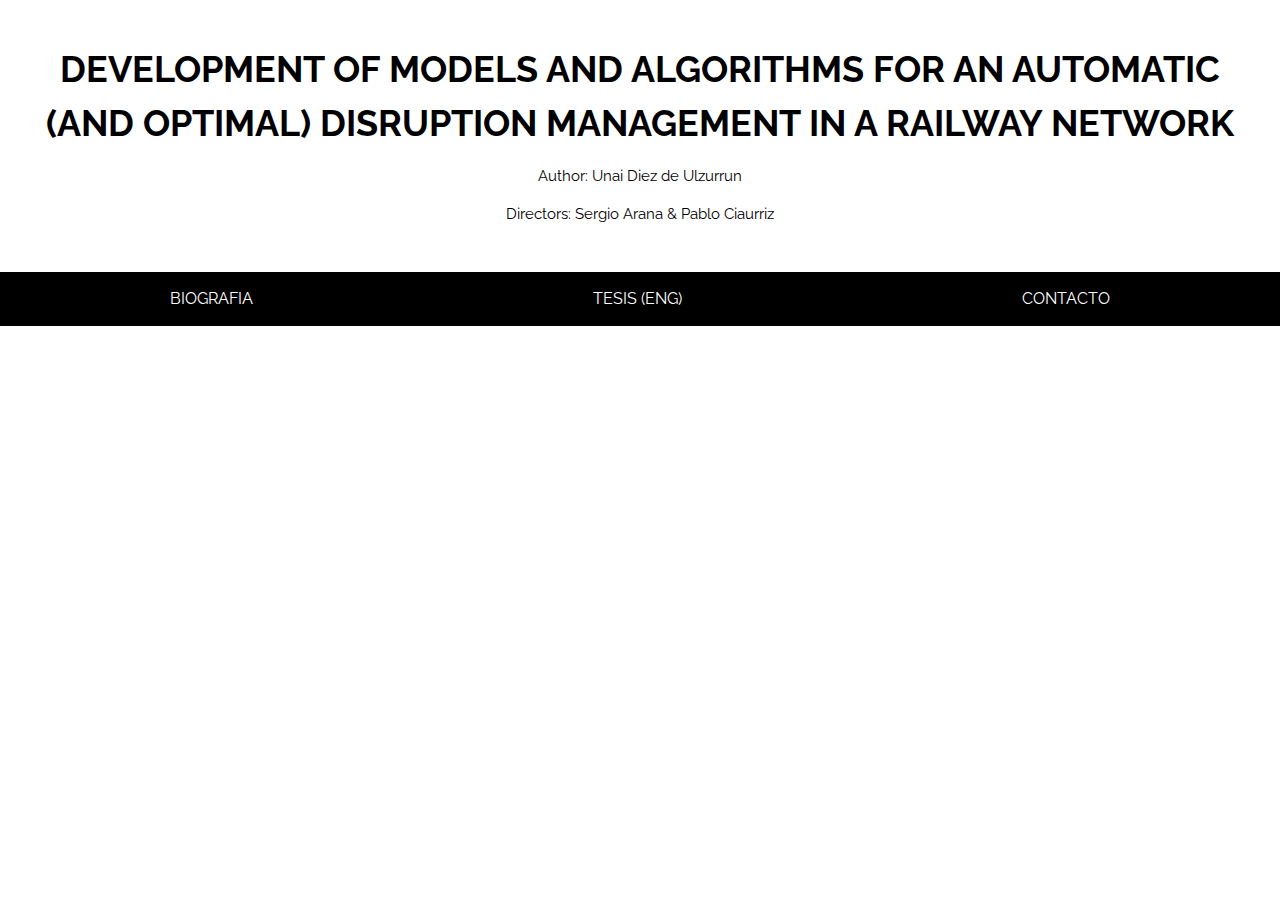
==== udiezultaraBLOG.html @ fa0afb54 "Add files via upload" ====
<!DOCTYPE html>
<html>
<head>
    <title>Thesis Unai Diez</title>
	<meta charset="UTF-8">
	<meta name="viewport" content="width=device-width, initial-scale=1">
	<link rel="stylesheet" href="https://www.w3schools.com/w3css/4/w3.css">
	<link rel="stylesheet" href="https://fonts.googleapis.com/css?family=Raleway">
    <link rel="stylesheet" type="text/css" href="estilosUnaiDiez.css">
</head>
<style>
body,h1,h2,h3,h4,h5 {font-family: "Raleway", sans-serif}
</style>

<body>
    <!-- Header -->
<header class="w3-container w3-center w3-padding-32"> 
  <h1><b>DEVELOPMENT OF MODELS AND ALGORITHMS FOR AN AUTOMATIC (AND OPTIMAL) DISRUPTION MANAGEMENT IN A RAILWAY NETWORK</b></h1>
  <p>Author: Unai Diez de Ulzurrun</p>
  <p>Directors: Sergio Arana & Pablo Ciaurriz</p>
</header>
	<div id="menu" class="menu-container">
        <button class="boton-menu" onclick="mostrarSeccion('bio')">BIOGRAFIA</button>
        <button class="boton-menu" onclick="mostrarSeccion('tesis')">TESIS (ENG)</button>
        <button class="boton-menu" onclick="mostrarSeccion('contacto')">CONTACTO</button>
    </div>
    <div id="bio" class="seccion container">
		<div class="text-container">
			<h1><b>Biografía de Unai Díez de Ulzurrun Araque</b></h1>
			<p>Unai Díez de Ulzurrun Araque es un ingeniero mecánico e industrial con una sólida formación y una experiencia diversa en el campo de la ingeniería. Graduado en Ingeniería Mecánica por Mondragon Unibertsitatea en 2017, Unai continuó sus estudios en la misma institución, obteniendo un Máster en Ingeniería Industrial en 2020.
			</p><p>Durante su formación académica, Unai se destacó por su dedicación y habilidades prácticas. Su Trabajo de Fin de Grado (TFG) lo realizó en Cikautxo, donde trabajó durante nueve meses aplicando sus conocimientos en un entorno industrial real. Posteriormente, llevó a cabo su Trabajo de Fin de Máster (TFM) en Irizar, empresa reconocida en el sector de la automoción, lo que le permitió profundizar en el ámbito de la ingeniería aplicada a proyectos de gran envergadura.
			</p><p>Tras finalizar sus estudios, Unai inició su carrera profesional como programador de aplicaciones en Abantail, donde trabajó durante diez meses desarrollando soluciones innovadoras y mejorando la eficiencia operativa. Su siguiente paso fue en AMC, donde asumió el rol de Ingeniero de Proyectos y de Ventas al Cliente. Durante un año, gestionó proyectos clave y fortaleció las relaciones con los clientes, demostrando su capacidad para liderar y ejecutar proyectos complejos.
			</p><p>Actualmente, Unai está inmerso en su doctorado en CEIT, donde desde hace un año y un mes se dedica a la investigación sobre la simulación realista del tráfico en una red de ferrocarril. Este trabajo de doctorado tiene como objetivo desarrollar modelos de simulación avanzados que puedan mejorar la eficiencia y la seguridad de los sistemas ferroviarios, contribuyendo significativamente al desarrollo de infraestructuras de transporte más sostenibles y efectivas.
			</p><p>La combinación de su formación académica y su experiencia profesional ha dotado a Unai de una perspectiva integral y habilidades técnicas avanzadas. Su pasión por la ingeniería y su compromiso con la innovación le impulsan a buscar soluciones que no solo aborden los desafíos actuales, sino que también anticipen las necesidades futuras del sector.
			</p><p>Con un enfoque en la aplicación práctica de la teoría y una constante búsqueda de mejora, Unai Díez de Ulzurrun Araque se posiciona como un profesional destacado en el ámbito de la ingeniería, con un prometedor futuro en el desarrollo y optimización de sistemas de transporte ferroviario.
			</p><hr style="width:100%; border-width:4px;">
			<h1><b>Tesis Doctoral</b></h1>
			<h3><b>Título:</b> Simulación Realista del Tráfico de una Red de Ferrocarril</h2>
			<h3><b>Objetivos Principales:</b></h2>
			<p><ol><li>Desarrollar un modelo de simulación que represente de manera precisa el tráfico ferroviario.
			</li><li>Analizar la eficiencia operativa y la seguridad de la red de ferrocarril.
			</li><li>Proponer mejoras basadas en los resultados de la simulación para optimizar el flujo de tráfico y reducir retrasos.
			</li></ol></p>
			<h3><b>Metodología:</b></h2>
			<p>El estudio utiliza técnicas avanzadas de modelado y simulación, incorporando datos reales de tráfico y operativos de redes ferroviarias. Se implementan algoritmos de simulación que permiten evaluar diferentes escenarios y estrategias de gestión del tráfico.
			</p>
			<h3><b>Resultados y Conclusiones:</b></h2>
			<p>A través de la simulación realista, se identificaron varios cuellos de botella y oportunidades de mejora en la red ferroviaria. Las recomendaciones derivadas del estudio proponen cambios en la gestión operativa y en la infraestructura que podrían mejorar significativamente la eficiencia y la seguridad del sistema ferroviario.
			</p><hr style="width:100%; border-width:4px;">
			<p>Esta combinación de experiencia académica y profesional, junto con su actual investigación doctoral, convierte a Unai Díez de Ulzurrun Araque en un profesional altamente capacitado y comprometido con el avance de la ingeniería y el desarrollo de soluciones innovadoras en el sector del transporte.
			</p>
		</div>
	</div>
    <div id="tesis" class="seccion container">
		<div id="menu2" class="menu-container">
			<button class="boton-menu" onclick="mostrarSubseccion('intro')">INTRODUCTION</button>
			<button class="boton-menu" onclick="mostrarSubseccion('hypo')">HYPOTHESIS & AIMS</button>
			<button class="boton-menu" onclick="mostrarSubseccion('method')">METHODS</button>
			<button class="boton-menu" onclick="mostrarSubseccion('reference')">REFERENCES</button>
		</div>
		
		<div id="intro" class="subseccion container">
			<div class="text-container"><p>The efficient management of real-time network traffic is crucial in the railway sector, being a significant resource consumer. The objective is to enhance network capacity, reliability, safety, and reduce energy expenditure by replacing manual rescheduling with automatic planning algorithms and transitioning to a flexible traffic control model [1].
			</p><p>Railway operations often face disturbances causing train delays, either being minor ones, affecting a single train or set of trains, with normalcy restored easily, or more complex delays spreading across the network [2]. Two disturbance management approaches exist: contingency plans with pre-planned recovery strategies (limited in covering all scenarios), and mathematical recovery models (more efficient for rescheduling) [3]. Disturbances are categorized as smaller disruptions (modifiable by adjusting train schedules) whereas disruptions are considered as major incidents, requiring changes in schedules, resources, and personnel, with the research focusing on the latter [4].
			</div><img id="imagen-TMS" src="TMS.jpg">
		</div>
		
		<div id="hypo" class="subseccion container">
			<div class="text-container"><p>The main objective of this research is to establish optimal traffic recovery strategies for a railway network in the face of disruptions, using the rescheduling of necessary resources through automatic algorithms in a decision support tool.
			</p><p>This tool will include the rescheduling of services, as well as the management of rolling stock and necessary personnel. A simulator that uses this tool will be also developed to check the results of the solutions and gather data from the simulations to improve the models.
			</p><p>To achieve this, the following resources are available:
			<ul><li>OPTICON simulation tool, developed at CEIT
			</li><li>European project context in which the thesis is framed (FP1-MOTIONAL)
			</li><li>Real operational data (presumably data from L3 Metro Bilbao)
			</li></ul></p></div>
			<div class="container1">
				<div class="image-container">
					<img src="Opticon.png">
				</div>
				<div class="image-container"  style="max-width: 150px;">
					<img src="Matlab.png" style="max-height: 150px; max-width: 150px;">
				</div>
				<div class="image-container">
					<img src="FP1.png">
				</div>
			</div>
		</div>
		
		<div id="method" class="subseccion container">
			<div class="text-container">It is proposed to advance in the study of solutions through mathematical algorithms for disruptions that affect schedules, rolling stock and personnel. First,  a systematic review of the state of the art will be used to check the existing models or applications. The general steps of this process can be checked in the figure (a). </div>
			<!-- <img id="imagen-TMS" src="SystematicReview.png"> -->
			<div class="container-sol1y2">
				<div class="image-container-sol1y2" style="max-height: 500px;">
					<img src="SystematicReview.png" style="max-height: 500px; max-width: 500px;">
				</div>
			</div>
			<div class="text-container">Then, a simplified version of the software will be developed, which only will receive an alarm trigger of a problem and depending on the case, different solutions will be defined by the algorithm. The architecture of the software can be checked in the figure (b). A network model will be used in a controlled environment to simulate small disturbances and analyze the response obtained from the initial  simple algorithm for disturbances. Larger disturbances will then be introduced to evaluate replanning. These results will serve as a reference for future measurements and comparisons, as well as help in the development of a more complete algorithm for disruptions. 
			</div><img id="imagen-TMS" src="Simplified.png">
			<div class="container-sol1y2">
				<div class="image-container-sol1y2" style="max-height: 500px;">
					<img src="Solution1.png" style="max-height: 500px; max-width: 500px;">
				</div>
				<div class="image-container-sol1y2" style="max-height: 500px;">
					<img src="Solution2.png" style="max-height: 500px; max-width: 500px;">
				</div>
			</div>
			<div class="text-container">In the figures (c) and (d), possible solutions due to a delay of a service are shown. In the first case, the main objective is to reduce the delay of the firstly delayed service as much as possible. Following that objective, other services are affected due to the restrictions of available routes in the network, so they suffer consecutive delays. On the other hand, in the second case, delaying even more the already delayed service the planned traffic operations can be maintained with only one service affected, depending on which is the most important aspect for the control center. In the figure (e) can be seen the rerouting solution (if possible) when a track is not operative.
			</div>
			<div style="width: 100%; height: 0; padding-bottom: 45%; position: relative; margin-top: -50px; margin-bottom: -50px;">
				<img src="SolutionRoute.png" style="object-fit: contain; position: absolute; width: 100%; height: 100%;">
	
			</div><div class="text-container">Afterwards, a more complex version of the software will be developed, where the algorithm will provide more advanced solutions. This software will be a module of the simulation tool that will be developed for the European project FP1-MOTIONAL. This tool will provide a platform to simulate and evaluate C-DAS behavior from a punctuality, capacity and energy efficiency point of view. In the figure (f) can be checked the complete architecture of the simulation tool.
			</div><img id="imagen-TMS" src="Simulator.png">
		</div>
		
		<div id="reference" class="subseccion container">
			<ol class="references">
				<li><span>K. Y. Tiong, Z. Ma, and C. W. Palmqvist, “A review of data-driven approaches to predict train delays,” Transp Res Part C Emerg Technol, vol. 148, p. 104027, Mar. 2023, <A HREF="https://doi.org/10.1016/j.trc.2023.104027"><B>DOI</B></A></span>
				</li>
				<li><span>G. L. Nicholson, D. Kirkwood, C. Roberts, and F. Schmid, “Benchmarking and evaluation of railway operations performance,” Journal of Rail Transport Planning and Management, vol. 5, no. 4, pp. 274–293, Dec. 2015, <A HREF="https://doi.org/10.1016/j.jrtpm.2015.11.004"><B>DOI</B></A></span>
				</li>
				<li><span>A. Bettinelli, A. Santini, and D. Vigo, “A real-time conflict solution algorithm for the train rescheduling problem,” Transportation Research Part B: Methodological, vol. 106, pp. 237–265, Dec. 2017, <A HREF="https://doi.org/10.1016/j.trb.2017.10.005"><B>DOI</B></A></span>
				</li>
				<li><span>V. Cacchiani et al., “An overview of recovery models and algorithms for real-time railway rescheduling,” Transportation Research Part B: Methodological, vol. 63. Elsevier Ltd, pp. 15–37, 2014. <A HREF="https://doi.org/10.1016/j.trb.2014.01.009"><B>DOI</B></A></span>
				</li>
			</ol>
		</div>		
	</div>
	
	<div id="contacto" class="seccion container">
		<div class="text-container">
			<form action="" method="get" class="form-contacto">
				<div class="form-group">
					<label for="name">Enter your name: </label>
					<input type="text" name="name" id="name" required />
				</div>
				<div class="form-group">
					<label for="email">Enter your email: </label>
					<input type="email" name="email" id="email" required />
				</div>
				<div class="form-group">
					<input type="submit" value="Enviar" />
				</div>
			</form>
			<div class="icon-container">
				<a href="https://www.linkedin.com/in/unai-diez-de-ulzurrun-araque-660a4a137/?locale=es_ES"><img class="icon" src="linkedin.png" alt="LinkedIn"></a>
			</div>
		</div>
	</div>
	
    <script src="scriptUnaiDiez.js"></script>
</body>
</html>
---- estilosUnaiDiez.css ----
.menu-container {
    display: flex;
    justify-content: space-between;
}

.boton-menu {
    background-color: black;
    color: white;
    border: none;
    padding: 15px 32px;
    text-align: center;
    text-decoration: none;
    font-size: 16px;
    cursor: pointer;
    flex-grow: 1;
}

.boton-menu:active {
    background-color: green;
}

.boton-activo {
    background-color: green !important;
}

.seccion {
    display: none;
}

.container {
    border: 1px solid #ddd;
    border-radius: 4px;
    padding: 10px;
    margin: 10px;
    box-shadow: 0 4px 8px 0 rgba(0,0,0,0.2);
    transition: 0.3s;
}

.container:hover {
    box-shadow: 0 8px 16px 0 rgba(0,0,0,0.2);
}

.text-container {
    padding-top: 5px;
    padding-right: 20px;
    padding-bottom: 5px;
    padding-left: 20px;
    text-align: justify;
}


#imagen-TMS {
    display: block;
    margin-left: auto;
    margin-right: auto;
    width: 70%;
	margin-top: 10px;
	margin-bottom: 10px;
}

ol.references {
    list-style-type: none; 
    counter-reset: item;
	margin-left: -20px;
}

ol.references > li {
    display: flex;
}

ol.references > li::before {
    counter-increment: item;  
    content: "[" counter(item) "] ";
    margin-right: 10px;
}

.form-contacto {
    max-width: 600px;
    margin: 0 auto;
    padding: 15px;
    background: #f7f7f7;
    border-radius: 8px;
}

.form-group {
    margin-bottom: 15px;
}

.form-group label {
    display: block;
    margin-bottom: 5px;
}

.form-group input {
    width: 100%;
    padding: 10px;
    border: 1px solid #ddd;
    border-radius: 4px;
}

.form-group input[type="submit"] {
    background: #009688;
    color: white;
    cursor: pointer;
}

.form-group input[type="submit"]:hover {
    background: #007d65;
}

.icon {
    width: 32px;
    height: 32px;
}

.icon-container {
    display: flex;
    justify-content: center;
    align-items: center;
    margin-top: 20px;
}


.container1 {
  display: flex;
  flex-wrap: wrap;
  justify-content: center;
  margin-top: 10px;
}

.image-container {
  flex: 1 0 300px; 
  margin: 10px;
  max-width: 300px;
  position: relative;
  height: 200px;
  display: flex;
  justify-content: center;
  align-items: center;
}

.image-container img {
  object-fit: contain;
  position: absolute;
  width: 100%;
  height: 100%;
}
.container-sol1y2 {
  display: flex;
  flex-wrap: wrap;
  justify-content: center;
  align-items: center;
  margin-top: 10px;
}

.image-container-sol1y2 {
  flex: 1 0 600px; 
  margin: 10px;
  max-width: 600px;
  position: relative;
  height: 600px;
  display: flex;
  justify-content: center;
  align-items: center;
}

.image-container-sol1y2 img {
  object-fit: contain;
  position: absolute;
  width: 100%;
  height: 100%;
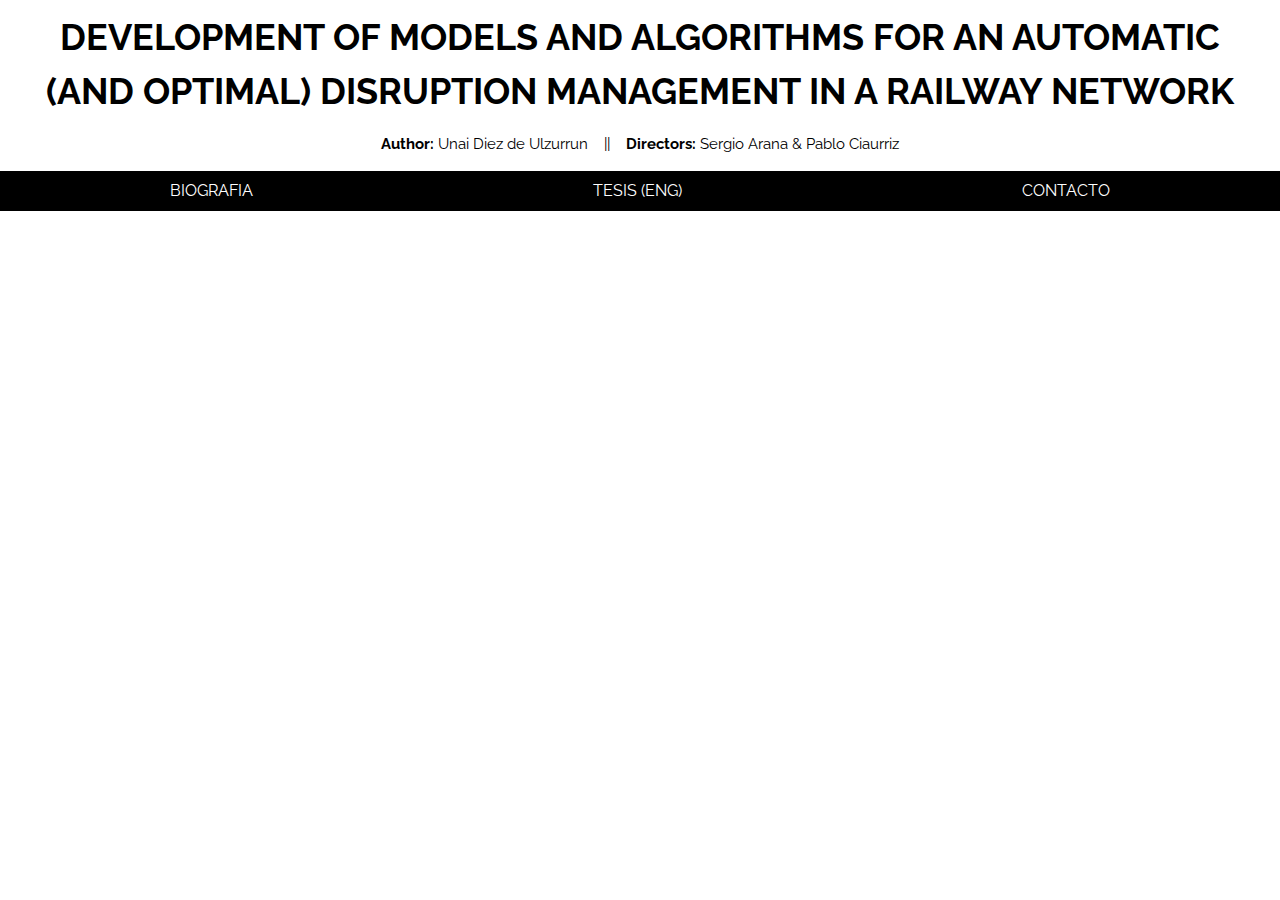
==== commit 26909b91: "Add files via upload" ====
--- a/udiezultaraBLOG.html
+++ b/udiezultaraBLOG.html
@@ -1,153 +1,153 @@
-<!DOCTYPE html>
-<html>
-<head>
-    <title>Thesis Unai Diez</title>
-	<meta charset="UTF-8">
-	<meta name="viewport" content="width=device-width, initial-scale=1">
-	<link rel="stylesheet" href="https://www.w3schools.com/w3css/4/w3.css">
-	<link rel="stylesheet" href="https://fonts.googleapis.com/css?family=Raleway">
-    <link rel="stylesheet" type="text/css" href="estilosUnaiDiez.css">
-</head>
-<style>
-body,h1,h2,h3,h4,h5 {font-family: "Raleway", sans-serif}
-</style>
-
-<body>
-    <!-- Header -->
-<header class="w3-container w3-center w3-padding-32"> 
-  <h1><b>DEVELOPMENT OF MODELS AND ALGORITHMS FOR AN AUTOMATIC (AND OPTIMAL) DISRUPTION MANAGEMENT IN A RAILWAY NETWORK</b></h1>
-  <p>Author: Unai Diez de Ulzurrun</p>
-  <p>Directors: Sergio Arana & Pablo Ciaurriz</p>
-</header>
-	<div id="menu" class="menu-container">
-        <button class="boton-menu" onclick="mostrarSeccion('bio')">BIOGRAFIA</button>
-        <button class="boton-menu" onclick="mostrarSeccion('tesis')">TESIS (ENG)</button>
-        <button class="boton-menu" onclick="mostrarSeccion('contacto')">CONTACTO</button>
-    </div>
-    <div id="bio" class="seccion container">
-		<div class="text-container">
-			<h1><b>Biografía de Unai Díez de Ulzurrun Araque</b></h1>
-			<p>Unai Díez de Ulzurrun Araque es un ingeniero mecánico e industrial con una sólida formación y una experiencia diversa en el campo de la ingeniería. Graduado en Ingeniería Mecánica por Mondragon Unibertsitatea en 2017, Unai continuó sus estudios en la misma institución, obteniendo un Máster en Ingeniería Industrial en 2020.
-			</p><p>Durante su formación académica, Unai se destacó por su dedicación y habilidades prácticas. Su Trabajo de Fin de Grado (TFG) lo realizó en Cikautxo, donde trabajó durante nueve meses aplicando sus conocimientos en un entorno industrial real. Posteriormente, llevó a cabo su Trabajo de Fin de Máster (TFM) en Irizar, empresa reconocida en el sector de la automoción, lo que le permitió profundizar en el ámbito de la ingeniería aplicada a proyectos de gran envergadura.
-			</p><p>Tras finalizar sus estudios, Unai inició su carrera profesional como programador de aplicaciones en Abantail, donde trabajó durante diez meses desarrollando soluciones innovadoras y mejorando la eficiencia operativa. Su siguiente paso fue en AMC, donde asumió el rol de Ingeniero de Proyectos y de Ventas al Cliente. Durante un año, gestionó proyectos clave y fortaleció las relaciones con los clientes, demostrando su capacidad para liderar y ejecutar proyectos complejos.
-			</p><p>Actualmente, Unai está inmerso en su doctorado en CEIT, donde desde hace un año y un mes se dedica a la investigación sobre la simulación realista del tráfico en una red de ferrocarril. Este trabajo de doctorado tiene como objetivo desarrollar modelos de simulación avanzados que puedan mejorar la eficiencia y la seguridad de los sistemas ferroviarios, contribuyendo significativamente al desarrollo de infraestructuras de transporte más sostenibles y efectivas.
-			</p><p>La combinación de su formación académica y su experiencia profesional ha dotado a Unai de una perspectiva integral y habilidades técnicas avanzadas. Su pasión por la ingeniería y su compromiso con la innovación le impulsan a buscar soluciones que no solo aborden los desafíos actuales, sino que también anticipen las necesidades futuras del sector.
-			</p><p>Con un enfoque en la aplicación práctica de la teoría y una constante búsqueda de mejora, Unai Díez de Ulzurrun Araque se posiciona como un profesional destacado en el ámbito de la ingeniería, con un prometedor futuro en el desarrollo y optimización de sistemas de transporte ferroviario.
-			</p><hr style="width:100%; border-width:4px;">
-			<h1><b>Tesis Doctoral</b></h1>
-			<h3><b>Título:</b> Simulación Realista del Tráfico de una Red de Ferrocarril</h2>
-			<h3><b>Objetivos Principales:</b></h2>
-			<p><ol><li>Desarrollar un modelo de simulación que represente de manera precisa el tráfico ferroviario.
-			</li><li>Analizar la eficiencia operativa y la seguridad de la red de ferrocarril.
-			</li><li>Proponer mejoras basadas en los resultados de la simulación para optimizar el flujo de tráfico y reducir retrasos.
-			</li></ol></p>
-			<h3><b>Metodología:</b></h2>
-			<p>El estudio utiliza técnicas avanzadas de modelado y simulación, incorporando datos reales de tráfico y operativos de redes ferroviarias. Se implementan algoritmos de simulación que permiten evaluar diferentes escenarios y estrategias de gestión del tráfico.
-			</p>
-			<h3><b>Resultados y Conclusiones:</b></h2>
-			<p>A través de la simulación realista, se identificaron varios cuellos de botella y oportunidades de mejora en la red ferroviaria. Las recomendaciones derivadas del estudio proponen cambios en la gestión operativa y en la infraestructura que podrían mejorar significativamente la eficiencia y la seguridad del sistema ferroviario.
-			</p><hr style="width:100%; border-width:4px;">
-			<p>Esta combinación de experiencia académica y profesional, junto con su actual investigación doctoral, convierte a Unai Díez de Ulzurrun Araque en un profesional altamente capacitado y comprometido con el avance de la ingeniería y el desarrollo de soluciones innovadoras en el sector del transporte.
-			</p>
-		</div>
-	</div>
-    <div id="tesis" class="seccion container">
-		<div id="menu2" class="menu-container">
-			<button class="boton-menu" onclick="mostrarSubseccion('intro')">INTRODUCTION</button>
-			<button class="boton-menu" onclick="mostrarSubseccion('hypo')">HYPOTHESIS & AIMS</button>
-			<button class="boton-menu" onclick="mostrarSubseccion('method')">METHODS</button>
-			<button class="boton-menu" onclick="mostrarSubseccion('reference')">REFERENCES</button>
-		</div>
-		
-		<div id="intro" class="subseccion container">
-			<div class="text-container"><p>The efficient management of real-time network traffic is crucial in the railway sector, being a significant resource consumer. The objective is to enhance network capacity, reliability, safety, and reduce energy expenditure by replacing manual rescheduling with automatic planning algorithms and transitioning to a flexible traffic control model [1].
-			</p><p>Railway operations often face disturbances causing train delays, either being minor ones, affecting a single train or set of trains, with normalcy restored easily, or more complex delays spreading across the network [2]. Two disturbance management approaches exist: contingency plans with pre-planned recovery strategies (limited in covering all scenarios), and mathematical recovery models (more efficient for rescheduling) [3]. Disturbances are categorized as smaller disruptions (modifiable by adjusting train schedules) whereas disruptions are considered as major incidents, requiring changes in schedules, resources, and personnel, with the research focusing on the latter [4].
-			</div><img id="imagen-TMS" src="TMS.jpg">
-		</div>
-		
-		<div id="hypo" class="subseccion container">
-			<div class="text-container"><p>The main objective of this research is to establish optimal traffic recovery strategies for a railway network in the face of disruptions, using the rescheduling of necessary resources through automatic algorithms in a decision support tool.
-			</p><p>This tool will include the rescheduling of services, as well as the management of rolling stock and necessary personnel. A simulator that uses this tool will be also developed to check the results of the solutions and gather data from the simulations to improve the models.
-			</p><p>To achieve this, the following resources are available:
-			<ul><li>OPTICON simulation tool, developed at CEIT
-			</li><li>European project context in which the thesis is framed (FP1-MOTIONAL)
-			</li><li>Real operational data (presumably data from L3 Metro Bilbao)
-			</li></ul></p></div>
-			<div class="container1">
-				<div class="image-container">
-					<img src="Opticon.png">
-				</div>
-				<div class="image-container"  style="max-width: 150px;">
-					<img src="Matlab.png" style="max-height: 150px; max-width: 150px;">
-				</div>
-				<div class="image-container">
-					<img src="FP1.png">
-				</div>
-			</div>
-		</div>
-		
-		<div id="method" class="subseccion container">
-			<div class="text-container">It is proposed to advance in the study of solutions through mathematical algorithms for disruptions that affect schedules, rolling stock and personnel. First,  a systematic review of the state of the art will be used to check the existing models or applications. The general steps of this process can be checked in the figure (a). </div>
-			<!-- <img id="imagen-TMS" src="SystematicReview.png"> -->
-			<div class="container-sol1y2">
-				<div class="image-container-sol1y2" style="max-height: 500px;">
-					<img src="SystematicReview.png" style="max-height: 500px; max-width: 500px;">
-				</div>
-			</div>
-			<div class="text-container">Then, a simplified version of the software will be developed, which only will receive an alarm trigger of a problem and depending on the case, different solutions will be defined by the algorithm. The architecture of the software can be checked in the figure (b). A network model will be used in a controlled environment to simulate small disturbances and analyze the response obtained from the initial  simple algorithm for disturbances. Larger disturbances will then be introduced to evaluate replanning. These results will serve as a reference for future measurements and comparisons, as well as help in the development of a more complete algorithm for disruptions. 
-			</div><img id="imagen-TMS" src="Simplified.png">
-			<div class="container-sol1y2">
-				<div class="image-container-sol1y2" style="max-height: 500px;">
-					<img src="Solution1.png" style="max-height: 500px; max-width: 500px;">
-				</div>
-				<div class="image-container-sol1y2" style="max-height: 500px;">
-					<img src="Solution2.png" style="max-height: 500px; max-width: 500px;">
-				</div>
-			</div>
-			<div class="text-container">In the figures (c) and (d), possible solutions due to a delay of a service are shown. In the first case, the main objective is to reduce the delay of the firstly delayed service as much as possible. Following that objective, other services are affected due to the restrictions of available routes in the network, so they suffer consecutive delays. On the other hand, in the second case, delaying even more the already delayed service the planned traffic operations can be maintained with only one service affected, depending on which is the most important aspect for the control center. In the figure (e) can be seen the rerouting solution (if possible) when a track is not operative.
-			</div>
-			<div style="width: 100%; height: 0; padding-bottom: 45%; position: relative; margin-top: -50px; margin-bottom: -50px;">
-				<img src="SolutionRoute.png" style="object-fit: contain; position: absolute; width: 100%; height: 100%;">
-	
-			</div><div class="text-container">Afterwards, a more complex version of the software will be developed, where the algorithm will provide more advanced solutions. This software will be a module of the simulation tool that will be developed for the European project FP1-MOTIONAL. This tool will provide a platform to simulate and evaluate C-DAS behavior from a punctuality, capacity and energy efficiency point of view. In the figure (f) can be checked the complete architecture of the simulation tool.
-			</div><img id="imagen-TMS" src="Simulator.png">
-		</div>
-		
-		<div id="reference" class="subseccion container">
-			<ol class="references">
-				<li><span>K. Y. Tiong, Z. Ma, and C. W. Palmqvist, “A review of data-driven approaches to predict train delays,” Transp Res Part C Emerg Technol, vol. 148, p. 104027, Mar. 2023, <A HREF="https://doi.org/10.1016/j.trc.2023.104027"><B>DOI</B></A></span>
-				</li>
-				<li><span>G. L. Nicholson, D. Kirkwood, C. Roberts, and F. Schmid, “Benchmarking and evaluation of railway operations performance,” Journal of Rail Transport Planning and Management, vol. 5, no. 4, pp. 274–293, Dec. 2015, <A HREF="https://doi.org/10.1016/j.jrtpm.2015.11.004"><B>DOI</B></A></span>
-				</li>
-				<li><span>A. Bettinelli, A. Santini, and D. Vigo, “A real-time conflict solution algorithm for the train rescheduling problem,” Transportation Research Part B: Methodological, vol. 106, pp. 237–265, Dec. 2017, <A HREF="https://doi.org/10.1016/j.trb.2017.10.005"><B>DOI</B></A></span>
-				</li>
-				<li><span>V. Cacchiani et al., “An overview of recovery models and algorithms for real-time railway rescheduling,” Transportation Research Part B: Methodological, vol. 63. Elsevier Ltd, pp. 15–37, 2014. <A HREF="https://doi.org/10.1016/j.trb.2014.01.009"><B>DOI</B></A></span>
-				</li>
-			</ol>
-		</div>		
-	</div>
-	
-	<div id="contacto" class="seccion container">
-		<div class="text-container">
-			<form action="" method="get" class="form-contacto">
-				<div class="form-group">
-					<label for="name">Enter your name: </label>
-					<input type="text" name="name" id="name" required />
-				</div>
-				<div class="form-group">
-					<label for="email">Enter your email: </label>
-					<input type="email" name="email" id="email" required />
-				</div>
-				<div class="form-group">
-					<input type="submit" value="Enviar" />
-				</div>
-			</form>
-			<div class="icon-container">
-				<a href="https://www.linkedin.com/in/unai-diez-de-ulzurrun-araque-660a4a137/?locale=es_ES"><img class="icon" src="linkedin.png" alt="LinkedIn"></a>
-			</div>
-		</div>
-	</div>
-	
-    <script src="scriptUnaiDiez.js"></script>
-</body>
-</html>
+<!DOCTYPE html>
+<html>
+<head>
+    <link rel="stylesheet" href="estilosUnaiDiez.css">
+    <script src="scriptUnaiDiez.js"></script>
+    <title>Thesis Unai Diez</title>
+	<meta charset="UTF-8">
+	<meta name="viewport" content="width=device-width, initial-scale=1">
+	<link rel="stylesheet" href="https://www.w3schools.com/w3css/4/w3.css">
+	<link rel="stylesheet" href="https://fonts.googleapis.com/css?family=Raleway">
+    <link rel="stylesheet" type="text/css" href="estilosUnaiDiez.css">
+<style>
+body,h1,h2,h3,h4,h5 {font-family: "Raleway", sans-serif}
+</style>
+
+<body>
+    <!-- Header -->
+<header id="myHeader" class="w3-container w3-center w3-padding-32"> 
+  <h1><b>DEVELOPMENT OF MODELS AND ALGORITHMS FOR AN AUTOMATIC (AND OPTIMAL) DISRUPTION MANAGEMENT IN A RAILWAY NETWORK</b></h1>
+  <p><b>Author:</b> Unai Diez de Ulzurrun&nbsp;&nbsp;&nbsp;&nbsp;||&nbsp;&nbsp;&nbsp;&nbsp;<b>Directors:</b> Sergio Arana & Pablo Ciaurriz</p>
+</header>
+	<div id="menu" class="menu-container">
+        <button class="boton-menu" onclick="mostrarSeccion('bio')">BIOGRAFIA</button>
+        <button class="boton-menu" onclick="mostrarSeccion('tesis')">TESIS (ENG)</button>
+        <button class="boton-menu" onclick="mostrarSeccion('contacto')">CONTACTO</button>
+    </div>
+    <div id="bio" class="seccion container">
+		<div class="text-container">
+			<h1><b>Biografía de Unai Díez de Ulzurrun Araque</b></h1>
+			<p>Unai Díez de Ulzurrun Araque es un ingeniero mecánico e industrial con una sólida formación y una experiencia diversa en el campo de la ingeniería. Graduado en Ingeniería Mecánica por Mondragon Unibertsitatea en 2017, Unai continuó sus estudios en la misma institución, obteniendo un Máster en Ingeniería Industrial en 2020.
+			</p><p>Durante su formación académica, Unai se destacó por su dedicación y habilidades prácticas. Su Trabajo de Fin de Grado (TFG) lo realizó en Cikautxo, donde trabajó durante nueve meses aplicando sus conocimientos en un entorno industrial real. Posteriormente, llevó a cabo su Trabajo de Fin de Máster (TFM) en Irizar, empresa reconocida en el sector de la automoción, lo que le permitió profundizar en el ámbito de la ingeniería aplicada a proyectos de gran envergadura.
+			</p><p>Tras finalizar sus estudios, Unai inició su carrera profesional como programador de aplicaciones en Abantail, donde trabajó durante diez meses desarrollando soluciones innovadoras y mejorando la eficiencia operativa. Su siguiente paso fue en AMC, donde asumió el rol de Ingeniero de Proyectos y de Ventas al Cliente. Durante un año, gestionó proyectos clave y fortaleció las relaciones con los clientes, demostrando su capacidad para liderar y ejecutar proyectos complejos.
+			</p><p>Actualmente, Unai está inmerso en su doctorado en CEIT, donde desde hace un año y un mes se dedica a la investigación sobre la simulación realista del tráfico en una red de ferrocarril. Este trabajo de doctorado tiene como objetivo desarrollar modelos de simulación avanzados que puedan mejorar la eficiencia y la seguridad de los sistemas ferroviarios, contribuyendo significativamente al desarrollo de infraestructuras de transporte más sostenibles y efectivas.
+			</p><p>La combinación de su formación académica y su experiencia profesional ha dotado a Unai de una perspectiva integral y habilidades técnicas avanzadas. Su pasión por la ingeniería y su compromiso con la innovación le impulsan a buscar soluciones que no solo aborden los desafíos actuales, sino que también anticipen las necesidades futuras del sector.
+			</p><p>Con un enfoque en la aplicación práctica de la teoría y una constante búsqueda de mejora, Unai Díez de Ulzurrun Araque se posiciona como un profesional destacado en el ámbito de la ingeniería, con un prometedor futuro en el desarrollo y optimización de sistemas de transporte ferroviario.
+			</p><hr style="width:100%; border-width:4px;">
+			<h1><b>Tesis Doctoral</b></h1>
+			<h3><b>Título:</b> Simulación Realista del Tráfico de una Red de Ferrocarril</h2>
+			<h3><b>Objetivos Principales:</b></h2>
+			<p><ol><li>Desarrollar un modelo de simulación que represente de manera precisa el tráfico ferroviario.
+			</li><li>Analizar la eficiencia operativa y la seguridad de la red de ferrocarril.
+			</li><li>Proponer mejoras basadas en los resultados de la simulación para optimizar el flujo de tráfico y reducir retrasos.
+			</li></ol></p>
+			<h3><b>Metodología:</b></h2>
+			<p>El estudio utiliza técnicas avanzadas de modelado y simulación, incorporando datos reales de tráfico y operativos de redes ferroviarias. Se implementan algoritmos de simulación que permiten evaluar diferentes escenarios y estrategias de gestión del tráfico.
+			</p>
+			<h3><b>Resultados y Conclusiones:</b></h2>
+			<p>A través de la simulación realista, se identificaron varios cuellos de botella y oportunidades de mejora en la red ferroviaria. Las recomendaciones derivadas del estudio proponen cambios en la gestión operativa y en la infraestructura que podrían mejorar significativamente la eficiencia y la seguridad del sistema ferroviario.
+			</p><hr style="width:100%; border-width:4px;">
+			<p>Esta combinación de experiencia académica y profesional, junto con su actual investigación doctoral, convierte a Unai Díez de Ulzurrun Araque en un profesional altamente capacitado y comprometido con el avance de la ingeniería y el desarrollo de soluciones innovadoras en el sector del transporte.
+			</p>
+		</div>
+	</div>
+    <!-- <div id="tesis"> -->
+	<div id="tesis" class="seccion">
+	<!-- <div id="tesis" class="seccion container"> -->
+		<div id="menu2" class="menu-container">
+			<button class="boton-menu" onclick="mostrarSubseccion('intro')">INTRODUCTION</button>
+			<button class="boton-menu" onclick="mostrarSubseccion('hypo')">HYPOTHESIS & AIMS</button>
+			<button class="boton-menu" onclick="mostrarSubseccion('method')">METHODS</button>
+			<button class="boton-menu" onclick="mostrarSubseccion('reference')">REFERENCES</button>
+		</div>
+		
+		<div id="intro" class="subseccion container">
+			<div class="text-container"><p>The efficient management of real-time network traffic is crucial in the railway sector, being a significant resource consumer. The objective is to enhance network capacity, reliability, safety, and reduce energy expenditure by replacing manual rescheduling with automatic planning algorithms and transitioning to a flexible traffic control model [1].
+			</p><p>Railway operations often face disturbances causing train delays, either being minor ones, affecting a single train or set of trains, with normalcy restored easily, or more complex delays spreading across the network [2]. Two disturbance management approaches exist: contingency plans with pre-planned recovery strategies (limited in covering all scenarios), and mathematical recovery models (more efficient for rescheduling) [3]. Disturbances are categorized as smaller disruptions (modifiable by adjusting train schedules) whereas disruptions are considered as major incidents, requiring changes in schedules, resources, and personnel, with the research focusing on the latter [4].
+			</div><img id="imagen-TMS" src="TMS.jpg" style="max-height: 800px; max-width: 800px;">
+		</div>
+		
+		<div id="hypo" class="subseccion container">
+			<div class="text-container"><p>The main objective of this research is to establish optimal traffic recovery strategies for a railway network in the face of disruptions, using the rescheduling of necessary resources through automatic algorithms in a decision support tool.
+			</p><p>This tool will include the rescheduling of services, as well as the management of rolling stock and necessary personnel. A simulator that uses this tool will be also developed to check the results of the solutions and gather data from the simulations to improve the models.
+			</p><p>To achieve this, the following resources are available:
+			<ul><li>OPTICON simulation tool, developed at CEIT
+			</li><li>European project context in which the thesis is framed (FP1-MOTIONAL)
+			</li><li>Real operational data (presumably data from L3 Metro Bilbao)
+			</li></ul></p></div>
+			<div class="container1">
+				<div class="image-container">
+					<img src="Opticon.png">
+				</div>
+				<div class="image-container"  style="max-width: 150px;">
+					<img src="Matlab.png" style="max-height: 150px; max-width: 150px;">
+				</div>
+				<div class="image-container">
+					<img src="FP1.png">
+				</div>
+			</div>
+		</div>
+		
+		<div id="method" class="subseccion container">
+			<div class="text-container"><p>It is proposed to advance in the study of solutions through mathematical algorithms for disruptions that affect schedules, rolling stock and personnel. First,  a systematic review of the state of the art will be used to check the existing models or applications. The general steps of this process can be checked in the figure (a). </div>
+			</p><div class="container-sol1y2">
+				<div class="image-container-sol1y2" style="max-height: 500px;">
+					<img src="SystematicReview.png" style="max-height: 500px; max-width: 500px;">
+				</div>
+			</div>
+			<div class="text-container">Then, a simplified version of the software will be developed, which only will receive an alarm trigger of a problem and depending on the case, different solutions will be defined by the algorithm. The architecture of the software can be checked in the figure (b). A network model will be used in a controlled environment to simulate small disturbances and analyze the response obtained from the initial  simple algorithm for disturbances. Larger disturbances will then be introduced to evaluate replanning. These results will serve as a reference for future measurements and comparisons, as well as help in the development of a more complete algorithm for disruptions. 
+			</div><img id="imagen-TMS" src="Simplified.png" style="max-height: 800px; max-width: 800px;">
+			<div class="container-sol1y2">
+				<div class="image-container-sol1y2">
+					<img src="Solution1.png" style="max-width: 600px;">
+				</div>
+				<div class="image-container-sol1y2" style="max-height: 600px;">
+					<img src="Solution2.png" style="max-width: 600px;">
+				</div>
+			</div>
+			<div class="text-container">In the figures (c) and (d), possible solutions due to a delay of a service are shown. In the first case, the main objective is to reduce the delay of the firstly delayed service as much as possible. Following that objective, other services are affected due to the restrictions of available routes in the network, so they suffer consecutive delays. On the other hand, in the second case, delaying even more the already delayed service the planned traffic operations can be maintained with only one service affected, depending on which is the most important aspect for the control center. In the figure (e) can be seen the rerouting solution (if possible) when a track is not operative.
+			</div>
+			<img id="imagen-TMS" src="SolutionRoute.png"style="max-height: 1000px; max-width: 1000px;">
+			<div class="text-container">Afterwards, a more complex version of the software will be developed, where the algorithm will provide more advanced solutions. This software will be a module of the simulation tool that will be developed for the European project FP1-MOTIONAL. This tool will provide a platform to simulate and evaluate C-DAS behavior from a punctuality, capacity and energy efficiency point of view. In the figure (f) can be checked the complete architecture of the simulation tool.
+			</div>
+			<img id="imagen-TMS" src="Simulator.png"style="max-height: 900px; max-width: 900px;">
+		</div>
+		
+		<div id="reference" class="subseccion container">
+			<ol class="references">
+				<li><span>K. Y. Tiong, Z. Ma, and C. W. Palmqvist, “A review of data-driven approaches to predict train delays,” Transp Res Part C Emerg Technol, vol. 148, p. 104027, Mar. 2023, <A HREF="https://doi.org/10.1016/j.trc.2023.104027"><B>DOI</B></A></span>
+				</li>
+				<li><span>G. L. Nicholson, D. Kirkwood, C. Roberts, and F. Schmid, “Benchmarking and evaluation of railway operations performance,” Journal of Rail Transport Planning and Management, vol. 5, no. 4, pp. 274–293, Dec. 2015, <A HREF="https://doi.org/10.1016/j.jrtpm.2015.11.004"><B>DOI</B></A></span>
+				</li>
+				<li><span>A. Bettinelli, A. Santini, and D. Vigo, “A real-time conflict solution algorithm for the train rescheduling problem,” Transportation Research Part B: Methodological, vol. 106, pp. 237–265, Dec. 2017, <A HREF="https://doi.org/10.1016/j.trb.2017.10.005"><B>DOI</B></A></span>
+				</li>
+				<li><span>V. Cacchiani et al., “An overview of recovery models and algorithms for real-time railway rescheduling,” Transportation Research Part B: Methodological, vol. 63. Elsevier Ltd, pp. 15–37, 2014. <A HREF="https://doi.org/10.1016/j.trb.2014.01.009"><B>DOI</B></A></span>
+				</li>
+			</ol>
+		</div>		
+	</div>
+	
+	<div id="contacto" class="seccion container">
+		<div class="text-container">
+			<form action="" method="get" class="form-contacto">
+				<div class="form-group">
+					<label for="name">Enter your name: </label>
+					<input type="text" name="name" id="name" required />
+				</div>
+				<div class="form-group">
+					<label for="email">Enter your email: </label>
+					<input type="email" name="email" id="email" required />
+				</div>
+				<div class="form-group">
+					<input type="submit" value="Enviar" />
+				</div>
+			</form>
+			<div class="icon-container">
+				<a href="https://www.linkedin.com/in/unai-diez-de-ulzurrun-araque-660a4a137/?locale=es_ES"><img class="icon" src="linkedin.png" alt="LinkedIn"></a>
+			</div>
+		</div>
+	</div>
+	
+    <script src="scriptUnaiDiez.js"></script>
+</body>
+</html>
--- a/estilosUnaiDiez.css
+++ b/estilosUnaiDiez.css
@@ -1,13 +1,28 @@
+#myHeader {
+    position: sticky;
+	top: 0;
+	width: 100%;
+	background-color: white;
+	z-index: 2;
+	padding-top: 0px !important;
+	padding-bottom: 0px !important;
+}
+
 .menu-container {
     display: flex;
     justify-content: space-between;
+	position: sticky;
+	top: 0;
+	width: 100%;
+	z-index: 2;
+	height: 40px;
 }
 
 .boton-menu {
     background-color: black;
     color: white;
     border: none;
-    padding: 15px 32px;
+    padding: 7px 30px;
     text-align: center;
     text-decoration: none;
     font-size: 16px;
@@ -48,6 +63,10 @@
     text-align: justify;
 }
 
+img {
+    position: relative;
+    z-index: 1;
+}
 
 #imagen-TMS {
     display: block;
@@ -56,6 +75,7 @@
     width: 70%;
 	margin-top: 10px;
 	margin-bottom: 10px;
+	
 }
 
 ol.references {
@@ -107,6 +127,7 @@
 .form-group input[type="submit"]:hover {
     background: #007d65;
 }
+
 
 .icon {
     width: 32px;
@@ -168,4 +189,4 @@
   object-fit: contain;
   position: absolute;
   width: 100%;
-  height: 100%;+}--- a/estilosUnaiDiez.css
+++ b/estilosUnaiDiez.css
@@ -1,13 +1,28 @@
+#myHeader {
+    position: sticky;
+	top: 0;
+	width: 100%;
+	background-color: white;
+	z-index: 2;
+	padding-top: 0px !important;
+	padding-bottom: 0px !important;
+}
+
 .menu-container {
     display: flex;
     justify-content: space-between;
+	position: sticky;
+	top: 0;
+	width: 100%;
+	z-index: 2;
+	height: 40px;
 }
 
 .boton-menu {
     background-color: black;
     color: white;
     border: none;
-    padding: 15px 32px;
+    padding: 7px 30px;
     text-align: center;
     text-decoration: none;
     font-size: 16px;
@@ -48,6 +63,10 @@
     text-align: justify;
 }
 
+img {
+    position: relative;
+    z-index: 1;
+}
 
 #imagen-TMS {
     display: block;
@@ -56,6 +75,7 @@
     width: 70%;
 	margin-top: 10px;
 	margin-bottom: 10px;
+	
 }
 
 ol.references {
@@ -107,6 +127,7 @@
 .form-group input[type="submit"]:hover {
     background: #007d65;
 }
+
 
 .icon {
     width: 32px;
@@ -168,4 +189,4 @@
   object-fit: contain;
   position: absolute;
   width: 100%;
-  height: 100%;+}